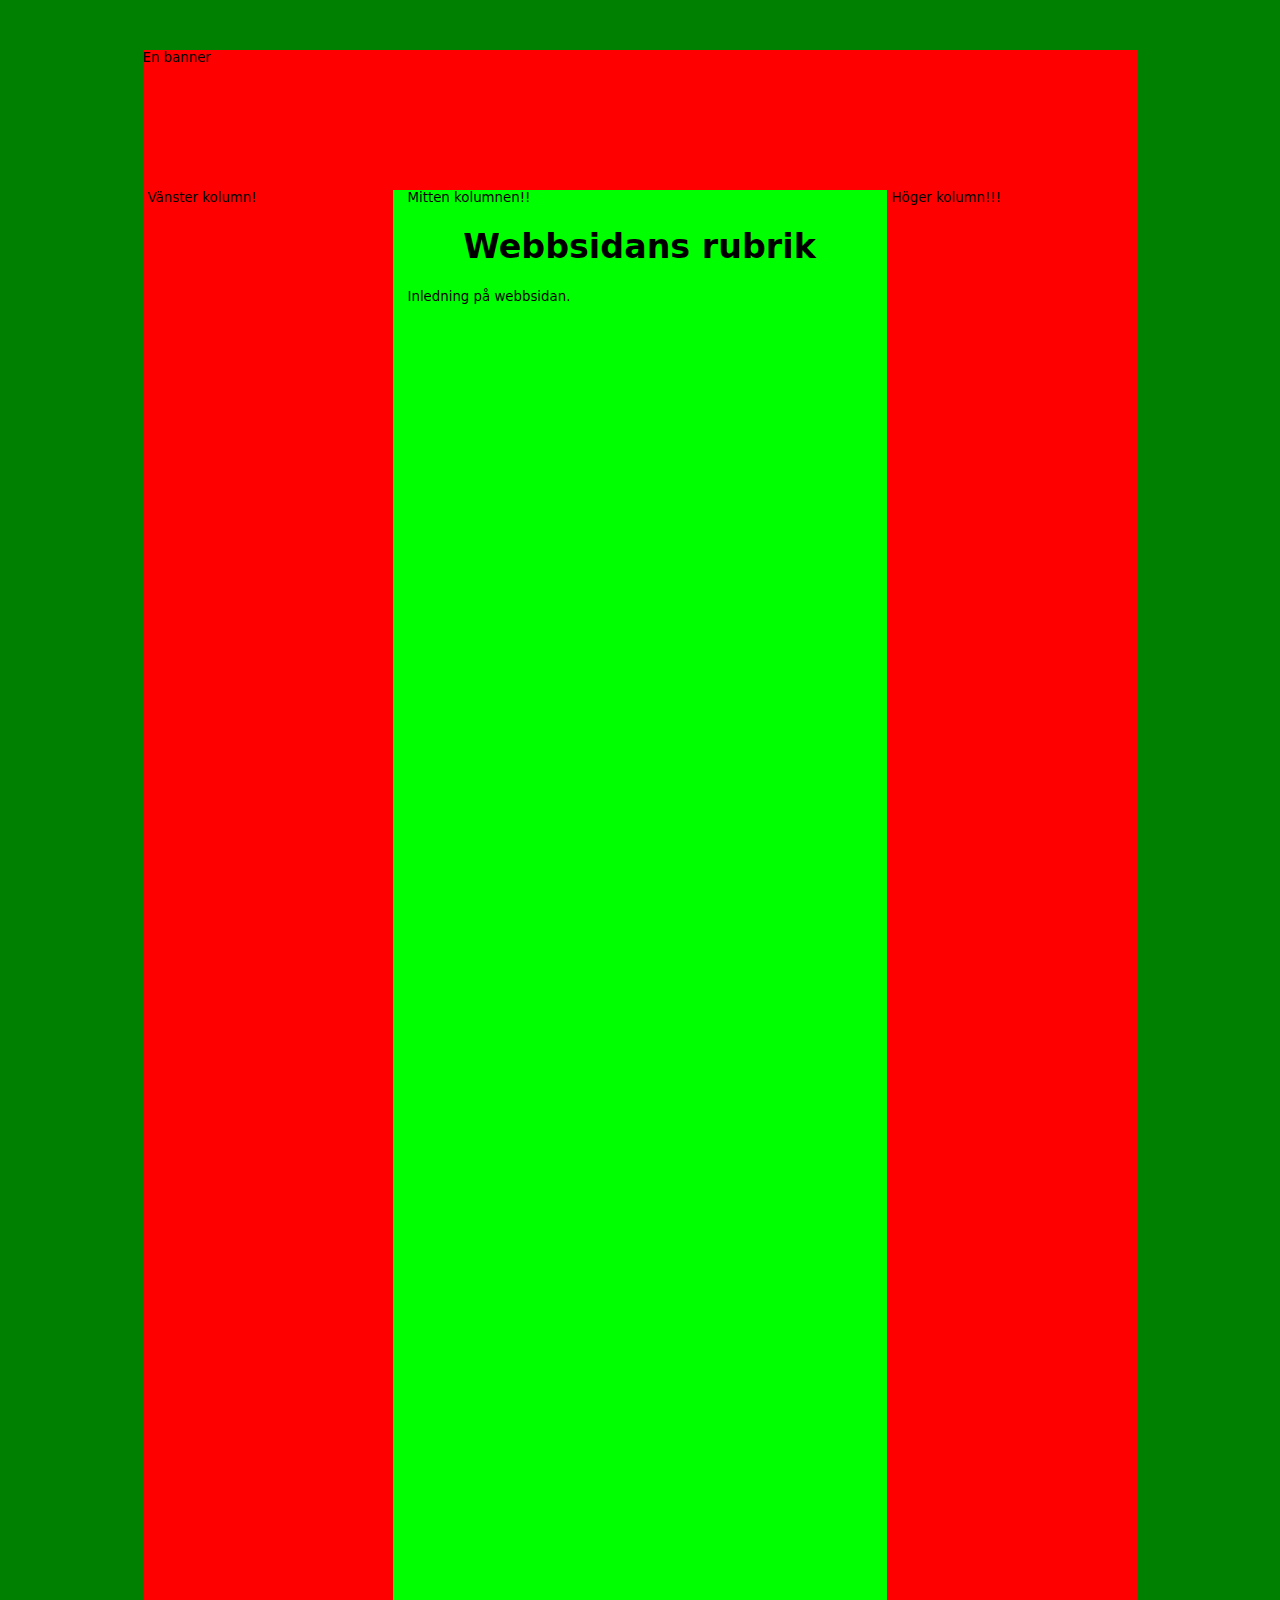
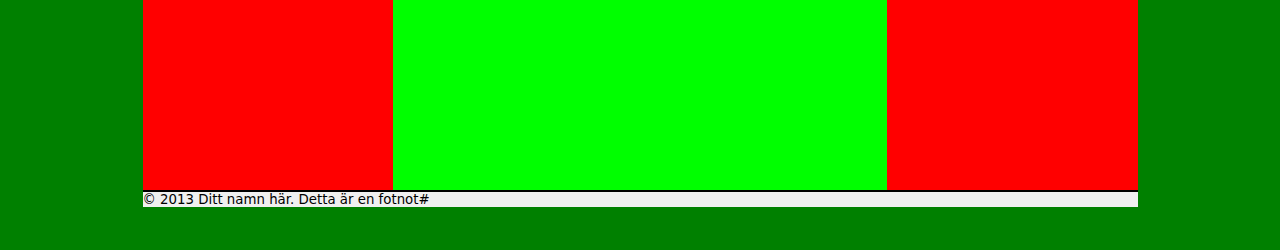
==== Friluftsutrustning/index.html @ 4738d73e "kommentar" ====
﻿<!DOCTYPE html PUBLIC "-//W3C//DTD XHTML 1.0 Strict//EN" 
		"http://www.w3.org/TR/xhtml1/DTD/xhtml1-strict.dtd">
<html xmlns="http://www.w3.org/1999/xhtml" xml:lang="sv" lang="sv">    
    <head>
        <meta http-equiv="Content-Type" content="text/html charset=utf-8" />
        <link rel="stylesheet" title="magnum" type="text/css" href="magnum.css" />
		<link rel="alternate stylesheet" title="none" type="text/css" href="../CSS/empty.css.css" />	  
        <title>Skriv namnet på sidan här!</title>	
    </head>
    <body>
        <div id="content">
            <div id="top">
               <div id="banner" >En banner</div>
            </div>
            <div id="left">
					<div class="dokument-item">
						Vänster kolumn!
					</div>
            </div>
            <div id="center">
				Mitten kolumnen!!
                <div id="info">
				<h1 class="dokument-item-header"> Webbsidans rubrik</h1>
				<p class="info">Inledning på webbsidan.</p>
</div>
</div>
            <div id="right">
					Höger kolumn!!!
            </div>

			<div id="footer">
				<p> &copy; 2013 Ditt namn här. Detta är en fotnot# 
				</p>
			</div>
        </div>
    </body>
</html>
---- Friluftsutrustning/magnum.css ----
﻿/***************************************
 *Generell tagar för hela dokumentet
 **************************************/
body{
	font-family: "Tahoma", "DejaVu Sans","Sans-Serif";
	font-size: 10pt;
}

h1 {
	font-size: 25pt;
	text-align: center;
}

/***************************************
 * För att få rätt bakgrunds färger
 **************************************/

/* background */
body{
	background-color: green;
}

/* column */
#content, #left, #right, #frame, #footer {
	background: #FF0000;
	}
	
/* Front */
#center, #center-right {
	background: #00FF00;
	}

/* Spotlight */	
#banner-right, #banner-left {
	background-color: #000000;
}	

/***************************************
 *Banner i topen av sidan.
 **************************************/
 
#banner-right, #banner-center, #banner-left, #top{
	height:140px;
	float: left;
}

#banner-right{
	width: 250px;
}

#banner-center{
	width: 495px;
}

#banner-left{
	width: 250px;
}

/***************************************
 * För layot som skapar strukturen och kolumnerna
 * på en sida.
 * Bra att komma ihåg: top, right, bottom, left
 **************************************/
 
#top{
	width: 995px;
	padding: 0;
}

#content{
	width: 995px;
	height: 1750px;
	margin: 50px;
	margin-right: auto;
	margin-left: auto;
}

#left{
	width: 240px;
	float: left;
	padding-top: 0px;
	padding-bottom: 0px;
	padding-right: 5px;
	padding-left: 5px;
}

#center{
	width: 464px;
	height:1600px;
	float: left;
	padding-top: 0px;
	padding-bottom: 0px;
	padding-right: 15px;
	padding-left: 15px;
}

#right{
	width: 240px;
	float: left;
	padding-top: 0px;
	padding-bottom: 0px;
	padding-right: 5px;
	padding-left: 5px;
}

/* Alternatives to center and right */

#center-right{
	width: 714px;
	height:1600px;
	float: left;
	padding-top: 0px;
	padding-bottom: 0px;
	padding-right: 15px;
	padding-left: 15px;
}

/* Fotnote along the bottom of this page  */

#footer {
	clear: both;
	border: black solid;
	border-width: 2px 0px 0px 0px;
	background: #f0f0f0;
	margin: 0;
	padding: 0;
}

#footer p  {
	margin: 0;
	padding: 0;
}

/***************************************
 * För menyer
 **************************************/
.meny {
    padding: 0;
    margin: 0;
    float: left;
 }
 
.meny .horizontal {
}

.meny ul{
   margin: 0; 
   padding: 0; 
   float: left; 
   width: 100%; 
   background: #99CC99; 
   font: 70% Verdana, Helvetica, sans-serif;
}

.meny li{
   display: inline;
}

.meny ul a{
    float: left;
    text-decoration: none;
    padding: 0.3em 2em;
    border: 1px solid #99CC99;
}
    
.meny a:link{
    color: #000000;
}

.meny a:visited{
    color: #000000;
}

.meny a:hover{
    border: 1px solid #000000;
}

.meny a#current{
    background: #D6EBD6;
    color: #000000;
}
 
.meny .vertical {
 
}
 
/***************************************
 * För nyhetslistan på första sidan
 **************************************/

#news-list  {
	list-style:none;
	float: left;
	margin: 0;
	padding:  0;
}

li.news-item {
	margin: 10pt 0pt 20pt 0pt;
	padding:  0;
}

img.news-image-item {
	float: left;
	margin: 5px;
	padding:  0;
}

p.news-text {
	margin: 0pt;
	padding:  0;
}

#news-list  h3{
	color: black;
	font-weight: bold;
	font-size: 15pt;
	text-decoration: none;
	margin: 0;
	padding: 0;
}

#div.news-date  {
	color: black;
	font-style: oblique; 
	font-size: 10pt;
	text-decoration: none;
	margin: 0;
	padding: 0;
}
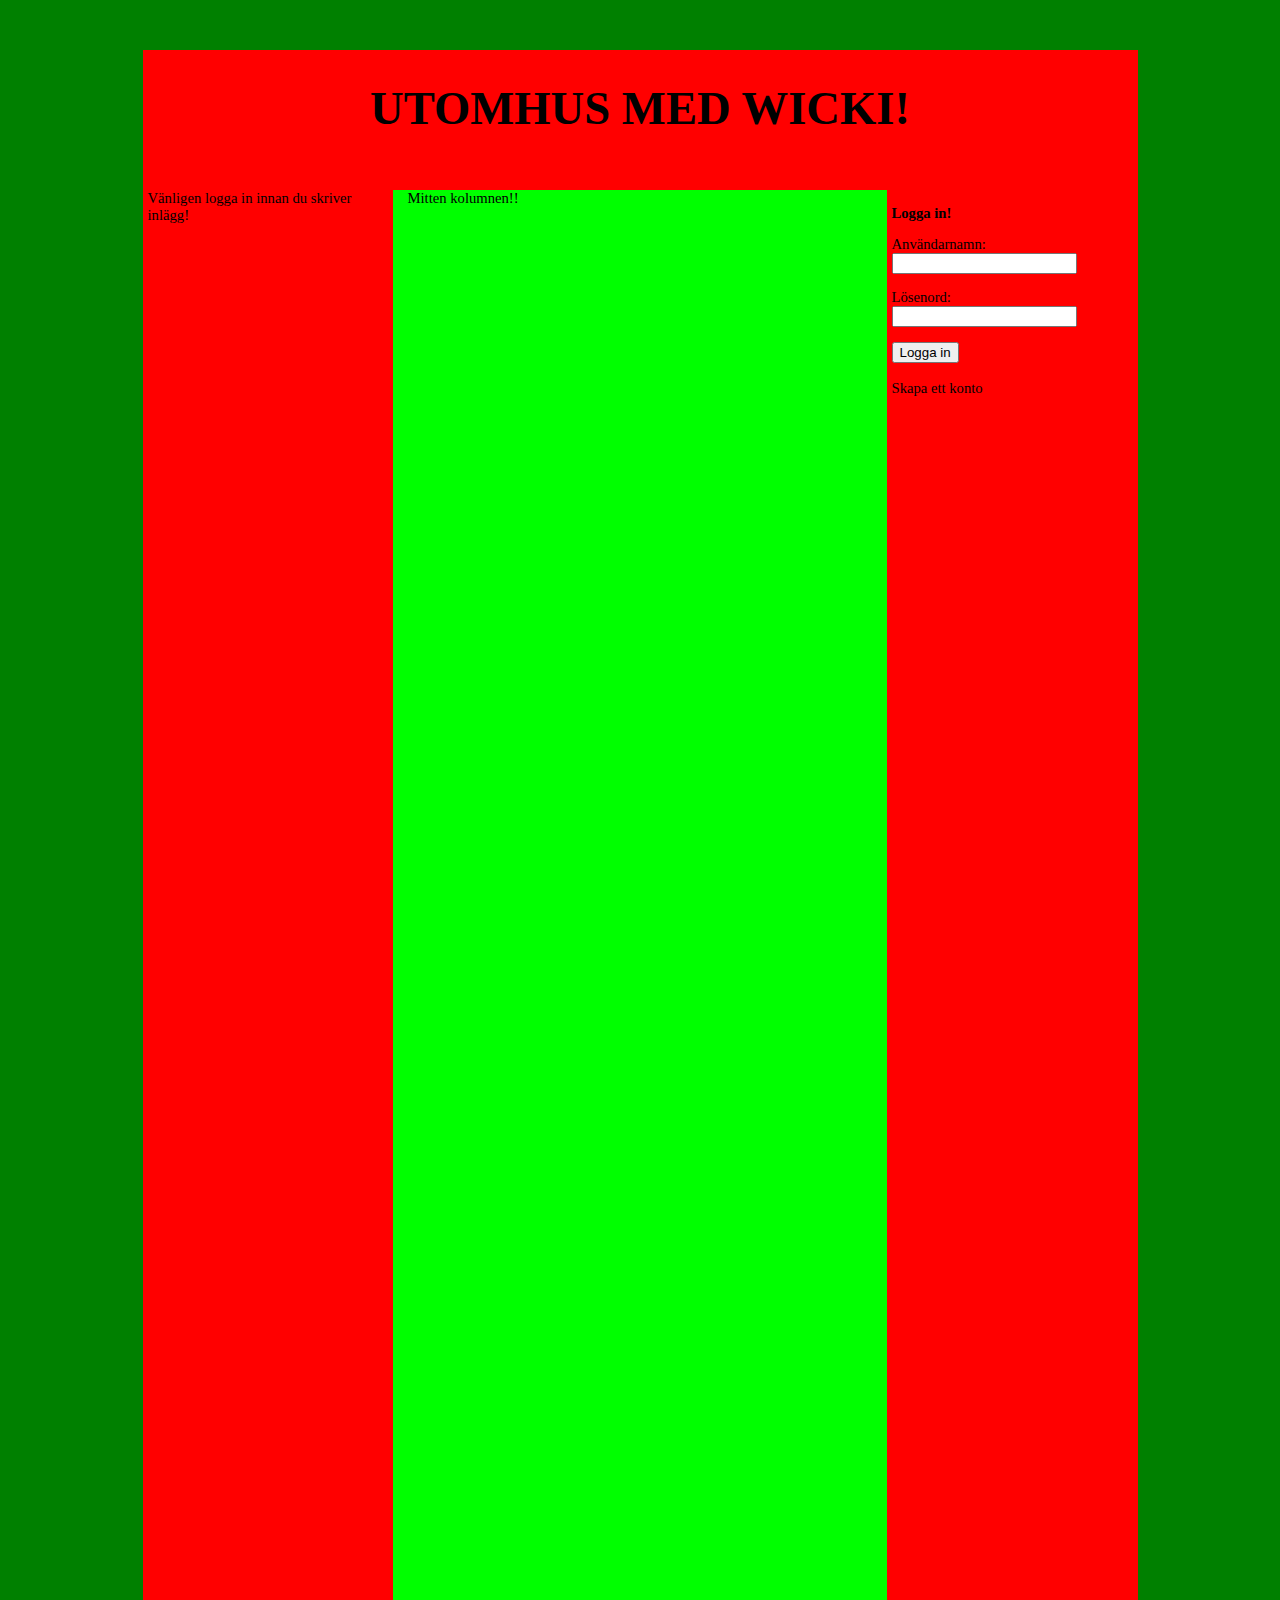
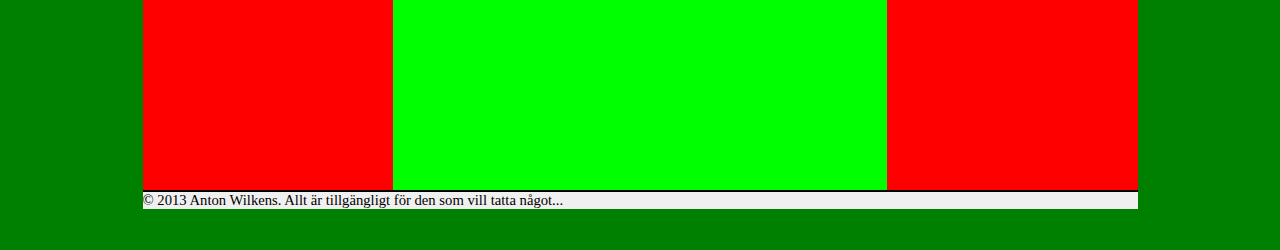
==== commit 8c8694e5: "kommentar" ====
--- a/Friluftsutrustning/index.html
+++ b/Friluftsutrustning/index.html
@@ -1,35 +1,46 @@
-﻿<!DOCTYPE html PUBLIC "-//W3C//DTD XHTML 1.0 Strict//EN" 
+﻿<!--<?php
+include 'connect.php'
+?>-->
+
+<!DOCTYPE html PUBLIC "-//W3C//DTD XHTML 1.0 Strict//EN" 
 		"http://www.w3.org/TR/xhtml1/DTD/xhtml1-strict.dtd">
 <html xmlns="http://www.w3.org/1999/xhtml" xml:lang="sv" lang="sv">    
     <head>
         <meta http-equiv="Content-Type" content="text/html charset=utf-8" />
         <link rel="stylesheet" title="magnum" type="text/css" href="magnum.css" />
 		<link rel="alternate stylesheet" title="none" type="text/css" href="../CSS/empty.css.css" />	  
-        <title>Skriv namnet på sidan här!</title>	
+        <title>Utomhus!</title>	
     </head>
     <body>
         <div id="content">
             <div id="top">
-               <div id="banner" >En banner</div>
+               <div id="banner" >
+               <h1>UTOMHUS MED WICKI!</h1>
+               </div>
+               
             </div>
             <div id="left">
 					<div class="dokument-item">
-						Vänster kolumn!
+					     Vänligen logga in innan du skriver inlägg!
 					</div>
             </div>
             <div id="center">
 				Mitten kolumnen!!
                 <div id="info">
-				<h1 class="dokument-item-header"> Webbsidans rubrik</h1>
-				<p class="info">Inledning på webbsidan.</p>
 </div>
 </div>
-            <div id="right">
-					Höger kolumn!!!
+            <div id="right">				    								
+              					<b><p>Logga in!</p></b>
+									<form name="login" action="login.php" method="post">
+									<p>Användarnamn: <br/><input type="text" name="user"/></p>
+									<p>Lösenord:&nbsp;&nbsp;<br/> <input type="password" name="pwd"/></p>
+								<input type="submit" value="Logga in"/>
+								</form><br/>
+								<a href="SkapaKonto.php"> Skapa ett konto</a>
             </div>
 
 			<div id="footer">
-				<p> &copy; 2013 Ditt namn här. Detta är en fotnot# 
+				<p> &copy; 2013 Anton Wilkens. Allt är tillgängligt för den som vill tatta något...
 				</p>
 			</div>
         </div>
--- a/Friluftsutrustning/magnum.css
+++ b/Friluftsutrustning/magnum.css
@@ -2,13 +2,24 @@
  *Generell tagar för hela dokumentet
  **************************************/
 body{
-	font-family: "Tahoma", "DejaVu Sans","Sans-Serif";
-	font-size: 10pt;
+	font-family: "Baskerville Old Face", "Britannic Bold","High Tower Text";
+	font-size: 11pt;
 }
 
 h1 {
-	font-size: 25pt;
+	font-size: 35pt;
 	text-align: center;
+}
+
+/* För att få rätt färger på länkar*/
+
+A:link {text-decoration: none; color: black;}
+A:visited {text-decoration: none; color: black;}
+A:active {text-decoration: none; color: black;}
+A:hover {text-decoration: underline; color:#00511B;}
+
+textarea{
+	resize:none
 }
 
 /***************************************
